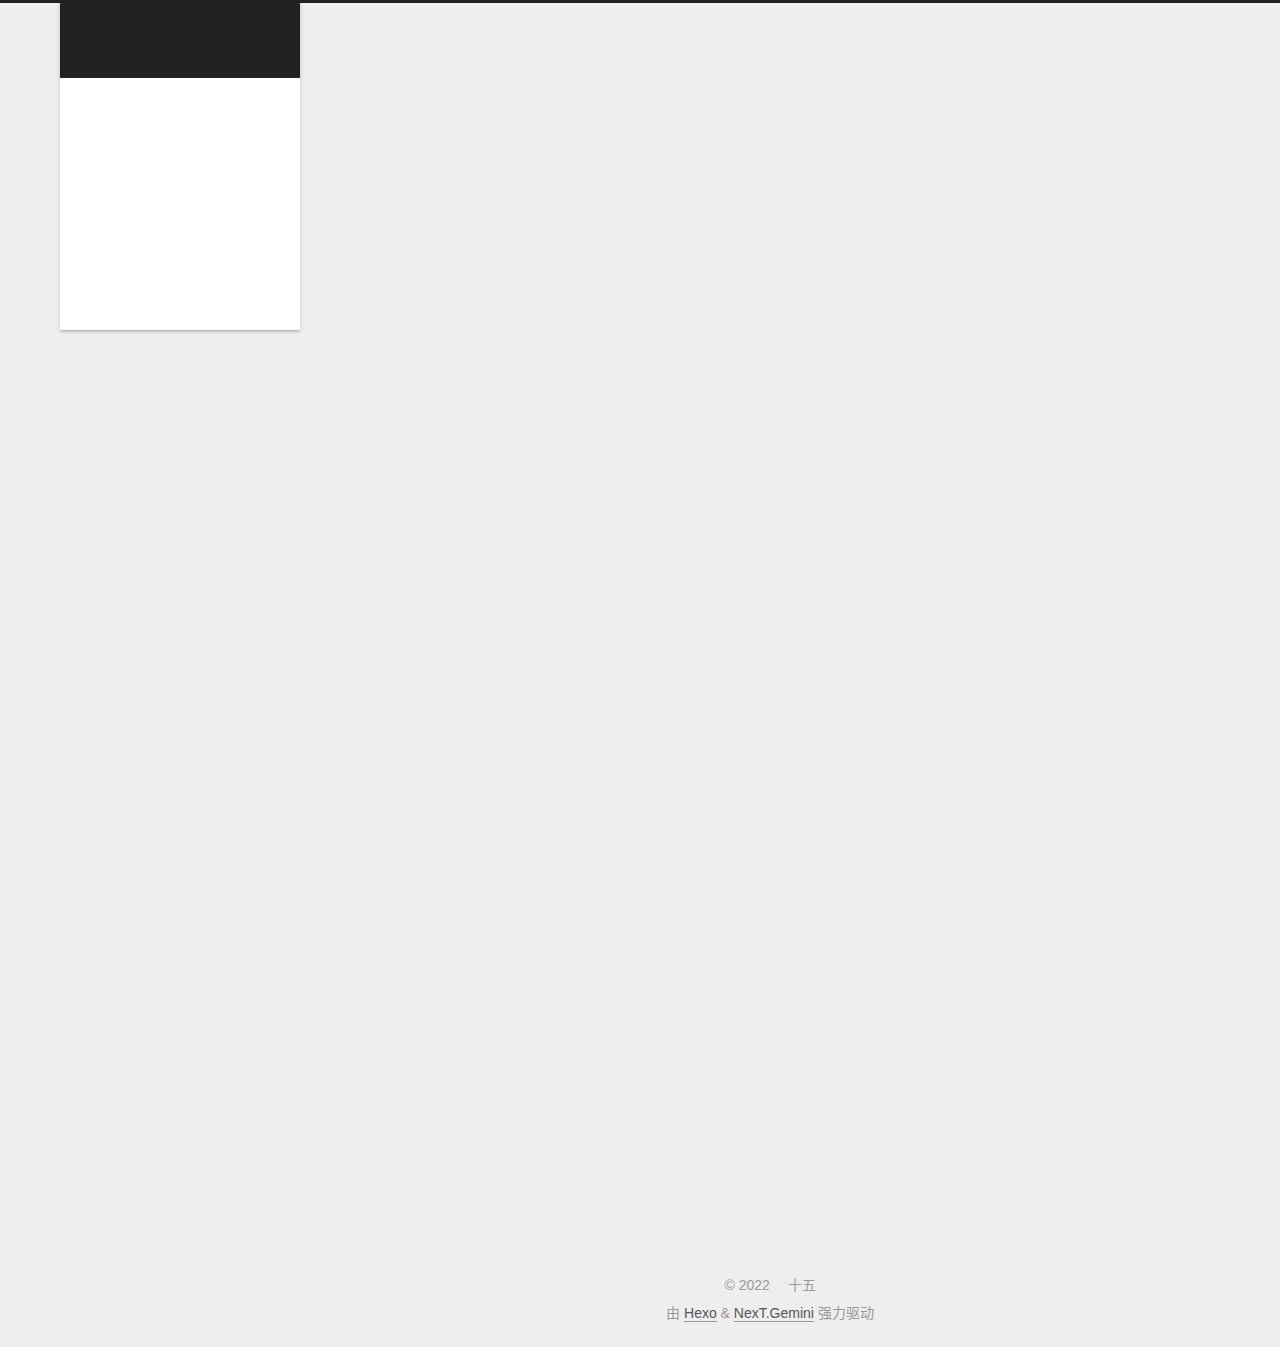
==== about/index.html @ dc88b7df "Site updated: 2022-11-26 13:27:47" ====
<!DOCTYPE html>
<html lang="zh-CN">
<head>
  <meta charset="UTF-8">
<meta name="viewport" content="width=device-width, initial-scale=1, maximum-scale=2">
<meta name="theme-color" content="#222">
<meta name="generator" content="Hexo 6.3.0">
  <link rel="apple-touch-icon" sizes="180x180" href="/images/apple-touch-icon-next.png">
  <link rel="icon" type="image/png" sizes="32x32" href="/images/favicon-32x32-next.png">
  <link rel="icon" type="image/png" sizes="16x16" href="/images/favicon-16x16-next.png">
  <link rel="mask-icon" href="/images/logo.svg" color="#222">

<link rel="stylesheet" href="/css/main.css">


<link rel="stylesheet" href="/lib/font-awesome/css/all.min.css">

<script id="hexo-configurations">
    var NexT = window.NexT || {};
    var CONFIG = {"hostname":"example.com","root":"/","scheme":"Gemini","version":"7.8.0","exturl":false,"sidebar":{"position":"left","display":"post","padding":18,"offset":12,"onmobile":false},"copycode":{"enable":false,"show_result":false,"style":null},"back2top":{"enable":true,"sidebar":false,"scrollpercent":false},"bookmark":{"enable":false,"color":"#222","save":"auto"},"fancybox":false,"mediumzoom":false,"lazyload":false,"pangu":false,"comments":{"style":"tabs","active":null,"storage":true,"lazyload":false,"nav":null},"algolia":{"hits":{"per_page":10},"labels":{"input_placeholder":"Search for Posts","hits_empty":"We didn't find any results for the search: ${query}","hits_stats":"${hits} results found in ${time} ms"}},"localsearch":{"enable":false,"trigger":"auto","top_n_per_article":1,"unescape":false,"preload":false},"motion":{"enable":true,"async":false,"transition":{"post_block":"fadeIn","post_header":"slideDownIn","post_body":"slideDownIn","coll_header":"slideLeftIn","sidebar":"slideUpIn"}}};
  </script>

  <meta name="description" content="You become what you believe.">
<meta property="og:type" content="website">
<meta property="og:title" content="关于">
<meta property="og:url" content="http://example.com/about/index.html">
<meta property="og:site_name" content="十五の小窝">
<meta property="og:description" content="You become what you believe.">
<meta property="og:locale" content="zh_CN">
<meta property="article:published_time" content="2022-11-26T05:13:15.000Z">
<meta property="article:modified_time" content="2022-11-26T05:14:24.244Z">
<meta property="article:author" content="十五">
<meta name="twitter:card" content="summary">

<link rel="canonical" href="http://example.com/about/">


<script id="page-configurations">
  // https://hexo.io/docs/variables.html
  CONFIG.page = {
    sidebar: "",
    isHome : false,
    isPost : false,
    lang   : 'zh-CN'
  };
</script>

  <title>关于 | 十五の小窝
</title>
  






  <noscript>
  <style>
  .use-motion .brand,
  .use-motion .menu-item,
  .sidebar-inner,
  .use-motion .post-block,
  .use-motion .pagination,
  .use-motion .comments,
  .use-motion .post-header,
  .use-motion .post-body,
  .use-motion .collection-header { opacity: initial; }

  .use-motion .site-title,
  .use-motion .site-subtitle {
    opacity: initial;
    top: initial;
  }

  .use-motion .logo-line-before i { left: initial; }
  .use-motion .logo-line-after i { right: initial; }
  </style>
</noscript>

</head>

<body itemscope itemtype="http://schema.org/WebPage">
  <div class="container use-motion">
    <div class="headband"></div>

    <header class="header" itemscope itemtype="http://schema.org/WPHeader">
      <div class="header-inner"><div class="site-brand-container">
  <div class="site-nav-toggle">
    <div class="toggle" aria-label="切换导航栏">
      <span class="toggle-line toggle-line-first"></span>
      <span class="toggle-line toggle-line-middle"></span>
      <span class="toggle-line toggle-line-last"></span>
    </div>
  </div>

  <div class="site-meta">

    <a href="/" class="brand" rel="start">
      <span class="logo-line-before"><i></i></span>
      <h1 class="site-title">十五の小窝</h1>
      <span class="logo-line-after"><i></i></span>
    </a>
  </div>

  <div class="site-nav-right">
    <div class="toggle popup-trigger">
    </div>
  </div>
</div>




<nav class="site-nav">
  <ul id="menu" class="main-menu menu">
        <li class="menu-item menu-item-home">

    <a href="/" rel="section"><i class="home fa-fw"></i>首页</a>

  </li>
        <li class="menu-item menu-item-archives">

    <a href="/archives/" rel="section"><i class="archive fa-fw"></i>归档</a>

  </li>
        <li class="menu-item menu-item-categories">

    <a href="/categories/" rel="section"><i class="th fa-fw"></i>分类</a>

  </li>
        <li class="menu-item menu-item-tags">

    <a href="/tags/" rel="section"><i class="tags fa-fw"></i>标签</a>

  </li>
        <li class="menu-item menu-item-about">

    <a href="/about/" rel="section"><i class="user fa-fw"></i>关于</a>

  </li>
        <li class="menu-item menu-item-resources">

    <a href="/resources/" rel="section"><i class="download fa-fw"></i>资源</a>

  </li>
  </ul>
</nav>




</div>
    </header>

    
  <div class="back-to-top">
    <i class="fa fa-arrow-up"></i>
    <span>0%</span>
  </div>


    <main class="main">
      <div class="main-inner">
        <div class="content-wrap">
          
  
  

          <div class="content page posts-expand">
            

    
    
    
    <div class="post-block" lang="zh-CN">
      <header class="post-header">

<h1 class="post-title" itemprop="name headline">关于
</h1>

<div class="post-meta">
  

</div>

</header>

      
      
      
      <div class="post-body">
          
      </div>
      
      
      
    </div>
    

    
    
    


          </div>
          

<script>
  window.addEventListener('tabs:register', () => {
    let { activeClass } = CONFIG.comments;
    if (CONFIG.comments.storage) {
      activeClass = localStorage.getItem('comments_active') || activeClass;
    }
    if (activeClass) {
      let activeTab = document.querySelector(`a[href="#comment-${activeClass}"]`);
      if (activeTab) {
        activeTab.click();
      }
    }
  });
  if (CONFIG.comments.storage) {
    window.addEventListener('tabs:click', event => {
      if (!event.target.matches('.tabs-comment .tab-content .tab-pane')) return;
      let commentClass = event.target.classList[1];
      localStorage.setItem('comments_active', commentClass);
    });
  }
</script>

        </div>
          
  
  <div class="toggle sidebar-toggle">
    <span class="toggle-line toggle-line-first"></span>
    <span class="toggle-line toggle-line-middle"></span>
    <span class="toggle-line toggle-line-last"></span>
  </div>

  <aside class="sidebar">
    <div class="sidebar-inner">

      <ul class="sidebar-nav motion-element">
        <li class="sidebar-nav-toc">
          文章目录
        </li>
        <li class="sidebar-nav-overview">
          站点概览
        </li>
      </ul>

      <!--noindex-->
      <div class="post-toc-wrap sidebar-panel">
      </div>
      <!--/noindex-->

      <div class="site-overview-wrap sidebar-panel">
        <div class="site-author motion-element" itemprop="author" itemscope itemtype="http://schema.org/Person">
    <img class="site-author-image" itemprop="image" alt="十五"
      src="/images/avatar.jpg">
  <p class="site-author-name" itemprop="name">十五</p>
  <div class="site-description" itemprop="description">You become what you believe.</div>
</div>
<div class="site-state-wrap motion-element">
  <nav class="site-state">
      <div class="site-state-item site-state-posts">
          <a href="/archives/">
        
          <span class="site-state-item-count">1</span>
          <span class="site-state-item-name">日志</span>
        </a>
      </div>
  </nav>
</div>



      </div>

    </div>
  </aside>
  <div id="sidebar-dimmer"></div>


      </div>
    </main>

    <footer class="footer">
      <div class="footer-inner">
        

        

<div class="copyright">
  
  &copy; 
  <span itemprop="copyrightYear">2022</span>
  <span class="with-love">
    <i class="fa fa-heart"></i>
  </span>
  <span class="author" itemprop="copyrightHolder">十五</span>
</div>
  <div class="powered-by">由 <a href="https://hexo.io/" class="theme-link" rel="noopener" target="_blank">Hexo</a> & <a href="https://theme-next.org/" class="theme-link" rel="noopener" target="_blank">NexT.Gemini</a> 强力驱动
  </div>

        








      </div>
    </footer>
  </div>

  
  <script src="/lib/anime.min.js"></script>
  <script src="/lib/velocity/velocity.min.js"></script>
  <script src="/lib/velocity/velocity.ui.min.js"></script>

<script src="/js/utils.js"></script>

<script src="/js/motion.js"></script>


<script src="/js/schemes/pisces.js"></script>


<script src="/js/next-boot.js"></script>




  















  

  

</body>
</html>
---- css/main.css ----
:root {
  --body-bg-color: #eee;
  --content-bg-color: #fff;
  --card-bg-color: #f5f5f5;
  --text-color: #555;
  --blockquote-color: #666;
  --link-color: #555;
  --link-hover-color: #222;
  --brand-color: #fff;
  --brand-hover-color: #fff;
  --table-row-odd-bg-color: #f9f9f9;
  --table-row-hover-bg-color: #f5f5f5;
  --menu-item-bg-color: #f5f5f5;
  --btn-default-bg: #fff;
  --btn-default-color: #555;
  --btn-default-border-color: #555;
  --btn-default-hover-bg: #222;
  --btn-default-hover-color: #fff;
  --btn-default-hover-border-color: #222;
}
html {
  line-height: 1.15; /* 1 */
  -webkit-text-size-adjust: 100%; /* 2 */
}
body {
  margin: 0;
}
main {
  display: block;
}
h1 {
  font-size: 2em;
  margin: 0.67em 0;
}
hr {
  box-sizing: content-box; /* 1 */
  height: 0; /* 1 */
  overflow: visible; /* 2 */
}
pre {
  font-family: monospace, monospace; /* 1 */
  font-size: 1em; /* 2 */
}
a {
  background: transparent;
}
abbr[title] {
  border-bottom: none; /* 1 */
  text-decoration: underline; /* 2 */
  text-decoration: underline dotted; /* 2 */
}
b,
strong {
  font-weight: bolder;
}
code,
kbd,
samp {
  font-family: monospace, monospace; /* 1 */
  font-size: 1em; /* 2 */
}
small {
  font-size: 80%;
}
sub,
sup {
  font-size: 75%;
  line-height: 0;
  position: relative;
  vertical-align: baseline;
}
sub {
  bottom: -0.25em;
}
sup {
  top: -0.5em;
}
img {
  border-style: none;
}
button,
input,
optgroup,
select,
textarea {
  font-family: inherit; /* 1 */
  font-size: 100%; /* 1 */
  line-height: 1.15; /* 1 */
  margin: 0; /* 2 */
}
button,
input {
/* 1 */
  overflow: visible;
}
button,
select {
/* 1 */
  text-transform: none;
}
button,
[type='button'],
[type='reset'],
[type='submit'] {
  -webkit-appearance: button;
}
button::-moz-focus-inner,
[type='button']::-moz-focus-inner,
[type='reset']::-moz-focus-inner,
[type='submit']::-moz-focus-inner {
  border-style: none;
  padding: 0;
}
button:-moz-focusring,
[type='button']:-moz-focusring,
[type='reset']:-moz-focusring,
[type='submit']:-moz-focusring {
  outline: 1px dotted ButtonText;
}
fieldset {
  padding: 0.35em 0.75em 0.625em;
}
legend {
  box-sizing: border-box; /* 1 */
  color: inherit; /* 2 */
  display: table; /* 1 */
  max-width: 100%; /* 1 */
  padding: 0; /* 3 */
  white-space: normal; /* 1 */
}
progress {
  vertical-align: baseline;
}
textarea {
  overflow: auto;
}
[type='checkbox'],
[type='radio'] {
  box-sizing: border-box; /* 1 */
  padding: 0; /* 2 */
}
[type='number']::-webkit-inner-spin-button,
[type='number']::-webkit-outer-spin-button {
  height: auto;
}
[type='search'] {
  outline-offset: -2px; /* 2 */
  -webkit-appearance: textfield; /* 1 */
}
[type='search']::-webkit-search-decoration {
  -webkit-appearance: none;
}
::-webkit-file-upload-button {
  font: inherit; /* 2 */
  -webkit-appearance: button; /* 1 */
}
details {
  display: block;
}
summary {
  display: list-item;
}
template {
  display: none;
}
[hidden] {
  display: none;
}
::selection {
  background: #262a30;
  color: #eee;
}
html,
body {
  height: 100%;
}
body {
  background: var(--body-bg-color);
  color: var(--text-color);
  font-family: 'Lato', "PingFang SC", "Microsoft YaHei", sans-serif;
  font-size: 1em;
  line-height: 2;
}
@media (max-width: 991px) {
  body {
    padding-left: 0 !important;
    padding-right: 0 !important;
  }
}
h1,
h2,
h3,
h4,
h5,
h6 {
  font-family: 'Lato', "PingFang SC", "Microsoft YaHei", sans-serif;
  font-weight: bold;
  line-height: 1.5;
  margin: 20px 0 15px;
}
h1 {
  font-size: 1.5em;
}
h2 {
  font-size: 1.375em;
}
h3 {
  font-size: 1.25em;
}
h4 {
  font-size: 1.125em;
}
h5 {
  font-size: 1em;
}
h6 {
  font-size: 0.875em;
}
p {
  margin: 0 0 20px 0;
}
a,
span.exturl {
  border-bottom: 1px solid #999;
  color: var(--link-color);
  outline: 0;
  text-decoration: none;
  overflow-wrap: break-word;
  word-wrap: break-word;
  cursor: pointer;
}
a:hover,
span.exturl:hover {
  border-bottom-color: var(--link-hover-color);
  color: var(--link-hover-color);
}
iframe,
img,
video {
  display: block;
  margin-left: auto;
  margin-right: auto;
  max-width: 100%;
}
hr {
  background-image: repeating-linear-gradient(-45deg, #ddd, #ddd 4px, transparent 4px, transparent 8px);
  border: 0;
  height: 3px;
  margin: 40px 0;
}
blockquote {
  border-left: 4px solid #ddd;
  color: var(--blockquote-color);
  margin: 0;
  padding: 0 15px;
}
blockquote cite::before {
  content: '-';
  padding: 0 5px;
}
dt {
  font-weight: bold;
}
dd {
  margin: 0;
  padding: 0;
}
kbd {
  background-color: #f5f5f5;
  background-image: linear-gradient(#eee, #fff, #eee);
  border: 1px solid #ccc;
  border-radius: 0.2em;
  box-shadow: 0.1em 0.1em 0.2em rgba(0,0,0,0.1);
  color: #555;
  font-family: inherit;
  padding: 0.1em 0.3em;
  white-space: nowrap;
}
.table-container {
  overflow: auto;
}
table {
  border-collapse: collapse;
  border-spacing: 0;
  font-size: 0.875em;
  margin: 0 0 20px 0;
  width: 100%;
}
tbody tr:nth-of-type(odd) {
  background: var(--table-row-odd-bg-color);
}
tbody tr:hover {
  background: var(--table-row-hover-bg-color);
}
caption,
th,
td {
  font-weight: normal;
  padding: 8px;
  vertical-align: middle;
}
th,
td {
  border: 1px solid #ddd;
  border-bottom: 3px solid #ddd;
}
th {
  font-weight: 700;
  padding-bottom: 10px;
}
td {
  border-bottom-width: 1px;
}
.btn {
  background: var(--btn-default-bg);
  border: 2px solid var(--btn-default-border-color);
  border-radius: 2px;
  color: var(--btn-default-color);
  display: inline-block;
  font-size: 0.875em;
  line-height: 2;
  padding: 0 20px;
  text-decoration: none;
  transition-property: background-color;
  transition-delay: 0s;
  transition-duration: 0.2s;
  transition-timing-function: ease-in-out;
}
.btn:hover {
  background: var(--btn-default-hover-bg);
  border-color: var(--btn-default-hover-border-color);
  color: var(--btn-default-hover-color);
}
.btn + .btn {
  margin: 0 0 8px 8px;
}
.btn .fa-fw {
  text-align: left;
  width: 1.285714285714286em;
}
.toggle {
  line-height: 0;
}
.toggle .toggle-line {
  background: #fff;
  display: inline-block;
  height: 2px;
  left: 0;
  position: relative;
  top: 0;
  transition: all 0.4s;
  vertical-align: top;
  width: 100%;
}
.toggle .toggle-line:not(:first-child) {
  margin-top: 3px;
}
.toggle.toggle-arrow .toggle-line-first {
  left: 50%;
  top: 2px;
  transform: rotate(45deg);
  width: 50%;
}
.toggle.toggle-arrow .toggle-line-middle {
  left: 2px;
  width: 90%;
}
.toggle.toggle-arrow .toggle-line-last {
  left: 50%;
  top: -2px;
  transform: rotate(-45deg);
  width: 50%;
}
.toggle.toggle-close .toggle-line-first {
  transform: rotate(-45deg);
  top: 5px;
}
.toggle.toggle-close .toggle-line-middle {
  opacity: 0;
}
.toggle.toggle-close .toggle-line-last {
  transform: rotate(45deg);
  top: -5px;
}
.highlight,
pre {
  background: #f7f7f7;
  color: #4d4d4c;
  line-height: 1.6;
  margin: 0 auto 20px;
}
pre,
code {
  font-family: consolas, Menlo, monospace, "PingFang SC", "Microsoft YaHei";
}
code {
  background: #eee;
  border-radius: 3px;
  color: #555;
  padding: 2px 4px;
  overflow-wrap: break-word;
  word-wrap: break-word;
}
.highlight *::selection {
  background: #d6d6d6;
}
.highlight pre {
  border: 0;
  margin: 0;
  padding: 10px 0;
}
.highlight table {
  border: 0;
  margin: 0;
  width: auto;
}
.highlight td {
  border: 0;
  padding: 0;
}
.highlight figcaption {
  background: #eff2f3;
  color: #4d4d4c;
  display: flex;
  font-size: 0.875em;
  justify-content: space-between;
  line-height: 1.2;
  padding: 0.5em;
}
.highlight figcaption a {
  color: #4d4d4c;
}
.highlight figcaption a:hover {
  border-bottom-color: #4d4d4c;
}
.highlight .gutter {
  -moz-user-select: none;
  -ms-user-select: none;
  -webkit-user-select: none;
  user-select: none;
}
.highlight .gutter pre {
  background: #eff2f3;
  color: #869194;
  padding-left: 10px;
  padding-right: 10px;
  text-align: right;
}
.highlight .code pre {
  background: #f7f7f7;
  padding-left: 10px;
  width: 100%;
}
.gist table {
  width: auto;
}
.gist table td {
  border: 0;
}
pre {
  overflow: auto;
  padding: 10px;
}
pre code {
  background: none;
  color: #4d4d4c;
  font-size: 0.875em;
  padding: 0;
  text-shadow: none;
}
pre .deletion {
  background: #fdd;
}
pre .addition {
  background: #dfd;
}
pre .meta {
  color: #eab700;
  -moz-user-select: none;
  -ms-user-select: none;
  -webkit-user-select: none;
  user-select: none;
}
pre .comment {
  color: #8e908c;
}
pre .variable,
pre .attribute,
pre .tag,
pre .name,
pre .regexp,
pre .ruby .constant,
pre .xml .tag .title,
pre .xml .pi,
pre .xml .doctype,
pre .html .doctype,
pre .css .id,
pre .css .class,
pre .css .pseudo {
  color: #c82829;
}
pre .number,
pre .preprocessor,
pre .built_in,
pre .builtin-name,
pre .literal,
pre .params,
pre .constant,
pre .command {
  color: #f5871f;
}
pre .ruby .class .title,
pre .css .rules .attribute,
pre .string,
pre .symbol,
pre .value,
pre .inheritance,
pre .header,
pre .ruby .symbol,
pre .xml .cdata,
pre .special,
pre .formula {
  color: #718c00;
}
pre .title,
pre .css .hexcolor {
  color: #3e999f;
}
pre .function,
pre .python .decorator,
pre .python .title,
pre .ruby .function .title,
pre .ruby .title .keyword,
pre .perl .sub,
pre .javascript .title,
pre .coffeescript .title {
  color: #4271ae;
}
pre .keyword,
pre .javascript .function {
  color: #8959a8;
}
.blockquote-center {
  border-left: none;
  margin: 40px 0;
  padding: 0;
  position: relative;
  text-align: center;
}
.blockquote-center .fa {
  display: block;
  opacity: 0.6;
  position: absolute;
  width: 100%;
}
.blockquote-center .fa-quote-left {
  border-top: 1px solid #ccc;
  text-align: left;
  top: -20px;
}
.blockquote-center .fa-quote-right {
  border-bottom: 1px solid #ccc;
  text-align: right;
  bottom: -20px;
}
.blockquote-center p,
.blockquote-center div {
  text-align: center;
}
.post-body .group-picture img {
  margin: 0 auto;
  padding: 0 3px;
}
.group-picture-row {
  margin-bottom: 6px;
  overflow: hidden;
}
.group-picture-column {
  float: left;
  margin-bottom: 10px;
}
.post-body .label {
  color: #555;
  display: inline;
  padding: 0 2px;
}
.post-body .label.default {
  background: #f0f0f0;
}
.post-body .label.primary {
  background: #efe6f7;
}
.post-body .label.info {
  background: #e5f2f8;
}
.post-body .label.success {
  background: #e7f4e9;
}
.post-body .label.warning {
  background: #fcf6e1;
}
.post-body .label.danger {
  background: #fae8eb;
}
.post-body .tabs {
  margin-bottom: 20px;
}
.post-body .tabs,
.tabs-comment {
  display: block;
  padding-top: 10px;
  position: relative;
}
.post-body .tabs ul.nav-tabs,
.tabs-comment ul.nav-tabs {
  display: flex;
  flex-wrap: wrap;
  margin: 0;
  margin-bottom: -1px;
  padding: 0;
}
@media (max-width: 413px) {
  .post-body .tabs ul.nav-tabs,
  .tabs-comment ul.nav-tabs {
    display: block;
    margin-bottom: 5px;
  }
}
.post-body .tabs ul.nav-tabs li.tab,
.tabs-comment ul.nav-tabs li.tab {
  border-bottom: 1px solid #ddd;
  border-left: 1px solid transparent;
  border-right: 1px solid transparent;
  border-top: 3px solid transparent;
  flex-grow: 1;
  list-style-type: none;
  border-radius: 0 0 0 0;
}
@media (max-width: 413px) {
  .post-body .tabs ul.nav-tabs li.tab,
  .tabs-comment ul.nav-tabs li.tab {
    border-bottom: 1px solid transparent;
    border-left: 3px solid transparent;
    border-right: 1px solid transparent;
    border-top: 1px solid transparent;
  }
}
@media (max-width: 413px) {
  .post-body .tabs ul.nav-tabs li.tab,
  .tabs-comment ul.nav-tabs li.tab {
    border-radius: 0;
  }
}
.post-body .tabs ul.nav-tabs li.tab a,
.tabs-comment ul.nav-tabs li.tab a {
  border-bottom: initial;
  display: block;
  line-height: 1.8;
  outline: 0;
  padding: 0.25em 0.75em;
  text-align: center;
  transition-delay: 0s;
  transition-duration: 0.2s;
  transition-timing-function: ease-out;
}
.post-body .tabs ul.nav-tabs li.tab a i,
.tabs-comment ul.nav-tabs li.tab a i {
  width: 1.285714285714286em;
}
.post-body .tabs ul.nav-tabs li.tab.active,
.tabs-comment ul.nav-tabs li.tab.active {
  border-bottom: 1px solid transparent;
  border-left: 1px solid #ddd;
  border-right: 1px solid #ddd;
  border-top: 3px solid #fc6423;
}
@media (max-width: 413px) {
  .post-body .tabs ul.nav-tabs li.tab.active,
  .tabs-comment ul.nav-tabs li.tab.active {
    border-bottom: 1px solid #ddd;
    border-left: 3px solid #fc6423;
    border-right: 1px solid #ddd;
    border-top: 1px solid #ddd;
  }
}
.post-body .tabs ul.nav-tabs li.tab.active a,
.tabs-comment ul.nav-tabs li.tab.active a {
  color: var(--link-color);
  cursor: default;
}
.post-body .tabs .tab-content .tab-pane,
.tabs-comment .tab-content .tab-pane {
  border: 1px solid #ddd;
  border-top: 0;
  padding: 20px 20px 0 20px;
  border-radius: 0;
}
.post-body .tabs .tab-content .tab-pane:not(.active),
.tabs-comment .tab-content .tab-pane:not(.active) {
  display: none;
}
.post-body .tabs .tab-content .tab-pane.active,
.tabs-comment .tab-content .tab-pane.active {
  display: block;
}
.post-body .tabs .tab-content .tab-pane.active:nth-of-type(1),
.tabs-comment .tab-content .tab-pane.active:nth-of-type(1) {
  border-radius: 0 0 0 0;
}
@media (max-width: 413px) {
  .post-body .tabs .tab-content .tab-pane.active:nth-of-type(1),
  .tabs-comment .tab-content .tab-pane.active:nth-of-type(1) {
    border-radius: 0;
  }
}
.post-body .note {
  border-radius: 3px;
  margin-bottom: 20px;
  padding: 1em;
  position: relative;
  border: 1px solid #eee;
  border-left-width: 5px;
}
.post-body .note h2,
.post-body .note h3,
.post-body .note h4,
.post-body .note h5,
.post-body .note h6 {
  margin-top: 0;
  border-bottom: initial;
  margin-bottom: 0;
  padding-top: 0;
}
.post-body .note p:first-child,
.post-body .note ul:first-child,
.post-body .note ol:first-child,
.post-body .note table:first-child,
.post-body .note pre:first-child,
.post-body .note blockquote:first-child,
.post-body .note img:first-child {
  margin-top: 0;
}
.post-body .note p:last-child,
.post-body .note ul:last-child,
.post-body .note ol:last-child,
.post-body .note table:last-child,
.post-body .note pre:last-child,
.post-body .note blockquote:last-child,
.post-body .note img:last-child {
  margin-bottom: 0;
}
.post-body .note.default {
  border-left-color: #777;
}
.post-body .note.default h2,
.post-body .note.default h3,
.post-body .note.default h4,
.post-body .note.default h5,
.post-body .note.default h6 {
  color: #777;
}
.post-body .note.primary {
  border-left-color: #6f42c1;
}
.post-body .note.primary h2,
.post-body .note.primary h3,
.post-body .note.primary h4,
.post-body .note.primary h5,
.post-body .note.primary h6 {
  color: #6f42c1;
}
.post-body .note.info {
  border-left-color: #428bca;
}
.post-body .note.info h2,
.post-body .note.info h3,
.post-body .note.info h4,
.post-body .note.info h5,
.post-body .note.info h6 {
  color: #428bca;
}
.post-body .note.success {
  border-left-color: #5cb85c;
}
.post-body .note.success h2,
.post-body .note.success h3,
.post-body .note.success h4,
.post-body .note.success h5,
.post-body .note.success h6 {
  color: #5cb85c;
}
.post-body .note.warning {
  border-left-color: #f0ad4e;
}
.post-body .note.warning h2,
.post-body .note.warning h3,
.post-body .note.warning h4,
.post-body .note.warning h5,
.post-body .note.warning h6 {
  color: #f0ad4e;
}
.post-body .note.danger {
  border-left-color: #d9534f;
}
.post-body .note.danger h2,
.post-body .note.danger h3,
.post-body .note.danger h4,
.post-body .note.danger h5,
.post-body .note.danger h6 {
  color: #d9534f;
}
.pagination .prev,
.pagination .next,
.pagination .page-number,
.pagination .space {
  display: inline-block;
  margin: 0 10px;
  padding: 0 11px;
  position: relative;
  top: -1px;
}
@media (max-width: 767px) {
  .pagination .prev,
  .pagination .next,
  .pagination .page-number,
  .pagination .space {
    margin: 0 5px;
  }
}
.pagination {
  border-top: 1px solid #eee;
  margin: 120px 0 0;
  text-align: center;
}
.pagination .prev,
.pagination .next,
.pagination .page-number {
  border-bottom: 0;
  border-top: 1px solid #eee;
  transition-property: border-color;
  transition-delay: 0s;
  transition-duration: 0.2s;
  transition-timing-function: ease-in-out;
}
.pagination .prev:hover,
.pagination .next:hover,
.pagination .page-number:hover {
  border-top-color: #222;
}
.pagination .space {
  margin: 0;
  padding: 0;
}
.pagination .prev {
  margin-left: 0;
}
.pagination .next {
  margin-right: 0;
}
.pagination .page-number.current {
  background: #ccc;
  border-top-color: #ccc;
  color: #fff;
}
@media (max-width: 767px) {
  .pagination {
    border-top: none;
  }
  .pagination .prev,
  .pagination .next,
  .pagination .page-number {
    border-bottom: 1px solid #eee;
    border-top: 0;
    margin-bottom: 10px;
    padding: 0 10px;
  }
  .pagination .prev:hover,
  .pagination .next:hover,
  .pagination .page-number:hover {
    border-bottom-color: #222;
  }
}
.comments {
  margin-top: 60px;
  overflow: hidden;
}
.comment-button-group {
  display: flex;
  flex-wrap: wrap-reverse;
  justify-content: center;
  margin: 1em 0;
}
.comment-button-group .comment-button {
  margin: 0.1em 0.2em;
}
.comment-button-group .comment-button.active {
  background: var(--btn-default-hover-bg);
  border-color: var(--btn-default-hover-border-color);
  color: var(--btn-default-hover-color);
}
.comment-position {
  display: none;
}
.comment-position.active {
  display: block;
}
.tabs-comment {
  background: var(--content-bg-color);
  margin-top: 4em;
  padding-top: 0;
}
.tabs-comment .comments {
  border: 0;
  box-shadow: none;
  margin-top: 0;
  padding-top: 0;
}
.container {
  min-height: 100%;
  position: relative;
}
.main-inner {
  margin: 0 auto;
  width: calc(100% - 20px);
}
@media (min-width: 1200px) {
  .main-inner {
    width: 1160px;
  }
}
@media (min-width: 1600px) {
  .main-inner {
    width: 73%;
  }
}
@media (max-width: 767px) {
  .content-wrap {
    padding: 0 20px;
  }
}
.header {
  background: transparent;
}
.header-inner {
  margin: 0 auto;
  width: calc(100% - 20px);
}
@media (min-width: 1200px) {
  .header-inner {
    width: 1160px;
  }
}
@media (min-width: 1600px) {
  .header-inner {
    width: 73%;
  }
}
.site-brand-container {
  display: flex;
  flex-shrink: 0;
  padding: 0 10px;
}
.headband {
  background: #222;
  height: 3px;
}
.site-meta {
  flex-grow: 1;
  text-align: center;
}
@media (max-width: 767px) {
  .site-meta {
    text-align: center;
  }
}
.brand {
  border-bottom: none;
  color: var(--brand-color);
  display: inline-block;
  line-height: 1.375em;
  padding: 0 40px;
  position: relative;
}
.brand:hover {
  color: var(--brand-hover-color);
}
.site-title {
  font-family: 'Lato', "PingFang SC", "Microsoft YaHei", sans-serif;
  font-size: 1.375em;
  font-weight: normal;
  margin: 0;
}
.site-subtitle {
  color: #ddd;
  font-size: 0.8125em;
  margin: 10px 0;
}
.use-motion .brand {
  opacity: 0;
}
.use-motion .site-title,
.use-motion .site-subtitle,
.use-motion .custom-logo-image {
  opacity: 0;
  position: relative;
  top: -10px;
}
.site-nav-toggle,
.site-nav-right {
  display: none;
}
@media (max-width: 767px) {
  .site-nav-toggle,
  .site-nav-right {
    display: flex;
    flex-direction: column;
    justify-content: center;
  }
}
.site-nav-toggle .toggle,
.site-nav-right .toggle {
  color: var(--text-color);
  padding: 10px;
  width: 22px;
}
.site-nav-toggle .toggle .toggle-line,
.site-nav-right .toggle .toggle-line {
  background: var(--text-color);
  border-radius: 1px;
}
.site-nav {
  display: block;
}
@media (max-width: 767px) {
  .site-nav {
    clear: both;
    display: none;
  }
}
.site-nav.site-nav-on {
  display: block;
}
.menu {
  margin-top: 20px;
  padding-left: 0;
  text-align: center;
}
.menu-item {
  display: inline-block;
  list-style: none;
  margin: 0 10px;
}
@media (max-width: 767px) {
  .menu-item {
    display: block;
    margin-top: 10px;
  }
  .menu-item.menu-item-search {
    display: none;
  }
}
.menu-item a,
.menu-item span.exturl {
  border-bottom: 0;
  display: block;
  font-size: 0.8125em;
  transition-property: border-color;
  transition-delay: 0s;
  transition-duration: 0.2s;
  transition-timing-function: ease-in-out;
}
@media (hover: none) {
  .menu-item a:hover,
  .menu-item span.exturl:hover {
    border-bottom-color: transparent !important;
  }
}
.menu-item .fa,
.menu-item .fab,
.menu-item .far,
.menu-item .fas {
  margin-right: 8px;
}
.menu-item .badge {
  display: inline-block;
  font-weight: bold;
  line-height: 1;
  margin-left: 0.35em;
  margin-top: 0.35em;
  text-align: center;
  white-space: nowrap;
}
@media (max-width: 767px) {
  .menu-item .badge {
    float: right;
    margin-left: 0;
  }
}
.menu-item-active a,
.menu .menu-item a:hover,
.menu .menu-item span.exturl:hover {
  background: var(--menu-item-bg-color);
}
.use-motion .menu-item {
  opacity: 0;
}
.sidebar {
  background: #222;
  bottom: 0;
  box-shadow: inset 0 2px 6px #000;
  position: fixed;
  top: 0;
}
@media (max-width: 991px) {
  .sidebar {
    display: none;
  }
}
.sidebar-inner {
  color: #999;
  padding: 18px 10px;
  text-align: center;
}
.cc-license {
  margin-top: 10px;
  text-align: center;
}
.cc-license .cc-opacity {
  border-bottom: none;
  opacity: 0.7;
}
.cc-license .cc-opacity:hover {
  opacity: 0.9;
}
.cc-license img {
  display: inline-block;
}
.site-author-image {
  border: 1px solid #eee;
  display: block;
  margin: 0 auto;
  max-width: 120px;
  padding: 2px;
}
.site-author-name {
  color: var(--text-color);
  font-weight: 600;
  margin: 0;
  text-align: center;
}
.site-description {
  color: #999;
  font-size: 0.8125em;
  margin-top: 0;
  text-align: center;
}
.links-of-author {
  margin-top: 15px;
}
.links-of-author a,
.links-of-author span.exturl {
  border-bottom-color: #555;
  display: inline-block;
  font-size: 0.8125em;
  margin-bottom: 10px;
  margin-right: 10px;
  vertical-align: middle;
}
.links-of-author a::before,
.links-of-author span.exturl::before {
  background: #ff0a5c;
  border-radius: 50%;
  content: ' ';
  display: inline-block;
  height: 4px;
  margin-right: 3px;
  vertical-align: middle;
  width: 4px;
}
.sidebar-button {
  margin-top: 15px;
}
.sidebar-button a {
  border: 1px solid #fc6423;
  border-radius: 4px;
  color: #fc6423;
  display: inline-block;
  padding: 0 15px;
}
.sidebar-button a .fa,
.sidebar-button a .fab,
.sidebar-button a .far,
.sidebar-button a .fas {
  margin-right: 5px;
}
.sidebar-button a:hover {
  background: #fc6423;
  border: 1px solid #fc6423;
  color: #fff;
}
.sidebar-button a:hover .fa,
.sidebar-button a:hover .fab,
.sidebar-button a:hover .far,
.sidebar-button a:hover .fas {
  color: #fff;
}
.links-of-blogroll {
  font-size: 0.8125em;
  margin-top: 10px;
}
.links-of-blogroll-title {
  font-size: 0.875em;
  font-weight: 600;
  margin-top: 0;
}
.links-of-blogroll-list {
  list-style: none;
  margin: 0;
  padding: 0;
}
#sidebar-dimmer {
  display: none;
}
@media (max-width: 767px) {
  #sidebar-dimmer {
    background: #000;
    display: block;
    height: 100%;
    left: 100%;
    opacity: 0;
    position: fixed;
    top: 0;
    width: 100%;
    z-index: 1100;
  }
  .sidebar-active + #sidebar-dimmer {
    opacity: 0.7;
    transform: translateX(-100%);
    transition: opacity 0.5s;
  }
}
.sidebar-nav {
  margin: 0;
  padding-bottom: 20px;
  padding-left: 0;
}
.sidebar-nav li {
  border-bottom: 1px solid transparent;
  color: var(--text-color);
  cursor: pointer;
  display: inline-block;
  font-size: 0.875em;
}
.sidebar-nav li.sidebar-nav-overview {
  margin-left: 10px;
}
.sidebar-nav li:hover {
  color: #fc6423;
}
.sidebar-nav .sidebar-nav-active {
  border-bottom-color: #fc6423;
  color: #fc6423;
}
.sidebar-nav .sidebar-nav-active:hover {
  color: #fc6423;
}
.sidebar-panel {
  display: none;
  overflow-x: hidden;
  overflow-y: auto;
}
.sidebar-panel-active {
  display: block;
}
.sidebar-toggle {
  background: #222;
  bottom: 45px;
  cursor: pointer;
  height: 14px;
  left: 30px;
  padding: 5px;
  position: fixed;
  width: 14px;
  z-index: 1300;
}
@media (max-width: 991px) {
  .sidebar-toggle {
    left: 20px;
    opacity: 0.8;
    display: none;
  }
}
.sidebar-toggle:hover .toggle-line {
  background: #fc6423;
}
.post-toc {
  font-size: 0.875em;
}
.post-toc ol {
  list-style: none;
  margin: 0;
  padding: 0 2px 5px 10px;
  text-align: left;
}
.post-toc ol > ol {
  padding-left: 0;
}
.post-toc ol a {
  transition-property: all;
  transition-delay: 0s;
  transition-duration: 0.2s;
  transition-timing-function: ease-in-out;
}
.post-toc .nav-item {
  line-height: 1.8;
  overflow: hidden;
  text-overflow: ellipsis;
  white-space: nowrap;
}
.post-toc .nav .nav-child {
  display: none;
}
.post-toc .nav .active > .nav-child {
  display: block;
}
.post-toc .nav .active-current > .nav-child {
  display: block;
}
.post-toc .nav .active-current > .nav-child > .nav-item {
  display: block;
}
.post-toc .nav .active > a {
  border-bottom-color: #fc6423;
  color: #fc6423;
}
.post-toc .nav .active-current > a {
  color: #fc6423;
}
.post-toc .nav .active-current > a:hover {
  color: #fc6423;
}
.site-state {
  display: flex;
  justify-content: center;
  line-height: 1.4;
  margin-top: 10px;
  overflow: hidden;
  text-align: center;
  white-space: nowrap;
}
.site-state-item {
  padding: 0 15px;
}
.site-state-item:not(:first-child) {
  border-left: 1px solid #eee;
}
.site-state-item a {
  border-bottom: none;
}
.site-state-item-count {
  display: block;
  font-size: 1em;
  font-weight: 600;
  text-align: center;
}
.site-state-item-name {
  color: #999;
  font-size: 0.8125em;
}
.footer {
  color: #999;
  font-size: 0.875em;
  padding: 20px 0;
}
.footer.footer-fixed {
  bottom: 0;
  left: 0;
  position: absolute;
  right: 0;
}
.footer-inner {
  box-sizing: border-box;
  margin: 0 auto;
  text-align: center;
  width: calc(100% - 20px);
}
@media (min-width: 1200px) {
  .footer-inner {
    width: 1160px;
  }
}
@media (min-width: 1600px) {
  .footer-inner {
    width: 73%;
  }
}
.languages {
  display: inline-block;
  font-size: 1.125em;
  position: relative;
}
.languages .lang-select-label span {
  margin: 0 0.5em;
}
.languages .lang-select {
  height: 100%;
  left: 0;
  opacity: 0;
  position: absolute;
  top: 0;
  width: 100%;
}
.with-love {
  color: #ff0000;
  display: inline-block;
  margin: 0 5px;
}
.powered-by,
.theme-info {
  display: inline-block;
}
@-moz-keyframes iconAnimate {
  0%, 100% {
    transform: scale(1);
  }
  10%, 30% {
    transform: scale(0.9);
  }
  20%, 40%, 60%, 80% {
    transform: scale(1.1);
  }
  50%, 70% {
    transform: scale(1.1);
  }
}
@-webkit-keyframes iconAnimate {
  0%, 100% {
    transform: scale(1);
  }
  10%, 30% {
    transform: scale(0.9);
  }
  20%, 40%, 60%, 80% {
    transform: scale(1.1);
  }
  50%, 70% {
    transform: scale(1.1);
  }
}
@-o-keyframes iconAnimate {
  0%, 100% {
    transform: scale(1);
  }
  10%, 30% {
    transform: scale(0.9);
  }
  20%, 40%, 60%, 80% {
    transform: scale(1.1);
  }
  50%, 70% {
    transform: scale(1.1);
  }
}
@keyframes iconAnimate {
  0%, 100% {
    transform: scale(1);
  }
  10%, 30% {
    transform: scale(0.9);
  }
  20%, 40%, 60%, 80% {
    transform: scale(1.1);
  }
  50%, 70% {
    transform: scale(1.1);
  }
}
.back-to-top {
  font-size: 12px;
  text-align: center;
  transition-delay: 0s;
  transition-duration: 0.2s;
  transition-timing-function: ease-in-out;
}
.back-to-top {
  background: #222;
  bottom: -100px;
  box-sizing: border-box;
  color: #fff;
  cursor: pointer;
  left: 30px;
  opacity: 0.6;
  padding: 0 6px;
  position: fixed;
  transition-property: bottom;
  z-index: 1300;
  width: 24px;
}
.back-to-top span {
  display: none;
}
.back-to-top:hover {
  color: #fc6423;
}
.back-to-top.back-to-top-on {
  bottom: 30px;
}
@media (max-width: 991px) {
  .back-to-top {
    left: 20px;
    opacity: 0.8;
  }
}
.post-body {
  font-family: 'Lato', "PingFang SC", "Microsoft YaHei", sans-serif;
  overflow-wrap: break-word;
  word-wrap: break-word;
}
@media (min-width: 1200px) {
  .post-body {
    font-size: 1.125em;
  }
}
.post-body .exturl .fa {
  font-size: 0.875em;
  margin-left: 4px;
}
.post-body .image-caption,
.post-body .figure .caption {
  color: #999;
  font-size: 0.875em;
  font-weight: bold;
  line-height: 1;
  margin: -20px auto 15px;
  text-align: center;
}
.post-sticky-flag {
  display: inline-block;
  transform: rotate(30deg);
}
.post-button {
  margin-top: 40px;
  text-align: center;
}
.use-motion .post-block,
.use-motion .pagination,
.use-motion .comments {
  opacity: 0;
}
.use-motion .post-header {
  opacity: 0;
}
.use-motion .post-body {
  opacity: 0;
}
.use-motion .collection-header {
  opacity: 0;
}
.posts-collapse {
  margin-left: 35px;
  position: relative;
}
@media (max-width: 767px) {
  .posts-collapse {
    margin-left: 0px;
    margin-right: 0px;
  }
}
.posts-collapse .collection-title {
  font-size: 1.125em;
  position: relative;
}
.posts-collapse .collection-title::before {
  background: #999;
  border: 1px solid #fff;
  border-radius: 50%;
  content: ' ';
  height: 10px;
  left: 0;
  margin-left: -6px;
  margin-top: -4px;
  position: absolute;
  top: 50%;
  width: 10px;
}
.posts-collapse .collection-year {
  font-size: 1.5em;
  font-weight: bold;
  margin: 60px 0;
  position: relative;
}
.posts-collapse .collection-year::before {
  background: #bbb;
  border-radius: 50%;
  content: ' ';
  height: 8px;
  left: 0;
  margin-left: -4px;
  margin-top: -4px;
  position: absolute;
  top: 50%;
  width: 8px;
}
.posts-collapse .collection-header {
  display: block;
  margin: 0 0 0 20px;
}
.posts-collapse .collection-header small {
  color: #bbb;
  margin-left: 5px;
}
.posts-collapse .post-header {
  border-bottom: 1px dashed #ccc;
  margin: 30px 0;
  padding-left: 15px;
  position: relative;
  transition-property: border;
  transition-delay: 0s;
  transition-duration: 0.2s;
  transition-timing-function: ease-in-out;
}
.posts-collapse .post-header::before {
  background: #bbb;
  border: 1px solid #fff;
  border-radius: 50%;
  content: ' ';
  height: 6px;
  left: 0;
  margin-left: -4px;
  position: absolute;
  top: 0.75em;
  transition-property: background;
  width: 6px;
  transition-delay: 0s;
  transition-duration: 0.2s;
  transition-timing-function: ease-in-out;
}
.posts-collapse .post-header:hover {
  border-bottom-color: #666;
}
.posts-collapse .post-header:hover::before {
  background: #222;
}
.posts-collapse .post-meta {
  display: inline;
  font-size: 0.75em;
  margin-right: 10px;
}
.posts-collapse .post-title {
  display: inline;
}
.posts-collapse .post-title a,
.posts-collapse .post-title span.exturl {
  border-bottom: none;
  color: var(--link-color);
}
.posts-collapse .post-title .fa-external-link-alt {
  font-size: 0.875em;
  margin-left: 5px;
}
.posts-collapse::before {
  background: #f5f5f5;
  content: ' ';
  height: 100%;
  left: 0;
  margin-left: -2px;
  position: absolute;
  top: 1.25em;
  width: 4px;
}
.post-eof {
  background: #ccc;
  height: 1px;
  margin: 80px auto 60px;
  text-align: center;
  width: 8%;
}
.post-block:last-of-type .post-eof {
  display: none;
}
.content {
  padding-top: 40px;
}
@media (min-width: 992px) {
  .post-body {
    text-align: justify;
  }
}
@media (max-width: 991px) {
  .post-body {
    text-align: justify;
  }
}
.post-body h1,
.post-body h2,
.post-body h3,
.post-body h4,
.post-body h5,
.post-body h6 {
  padding-top: 10px;
}
.post-body h1 .header-anchor,
.post-body h2 .header-anchor,
.post-body h3 .header-anchor,
.post-body h4 .header-anchor,
.post-body h5 .header-anchor,
.post-body h6 .header-anchor {
  border-bottom-style: none;
  color: #ccc;
  float: right;
  margin-left: 10px;
  visibility: hidden;
}
.post-body h1 .header-anchor:hover,
.post-body h2 .header-anchor:hover,
.post-body h3 .header-anchor:hover,
.post-body h4 .header-anchor:hover,
.post-body h5 .header-anchor:hover,
.post-body h6 .header-anchor:hover {
  color: inherit;
}
.post-body h1:hover .header-anchor,
.post-body h2:hover .header-anchor,
.post-body h3:hover .header-anchor,
.post-body h4:hover .header-anchor,
.post-body h5:hover .header-anchor,
.post-body h6:hover .header-anchor {
  visibility: visible;
}
.post-body iframe,
.post-body img,
.post-body video {
  margin-bottom: 20px;
}
.post-body .video-container {
  height: 0;
  margin-bottom: 20px;
  overflow: hidden;
  padding-top: 75%;
  position: relative;
  width: 100%;
}
.post-body .video-container iframe,
.post-body .video-container object,
.post-body .video-container embed {
  height: 100%;
  left: 0;
  margin: 0;
  position: absolute;
  top: 0;
  width: 100%;
}
.post-gallery {
  align-items: center;
  display: grid;
  grid-gap: 10px;
  grid-template-columns: 1fr 1fr 1fr;
  margin-bottom: 20px;
}
@media (max-width: 767px) {
  .post-gallery {
    grid-template-columns: 1fr 1fr;
  }
}
.post-gallery a {
  border: 0;
}
.post-gallery img {
  margin: 0;
}
.posts-expand .post-header {
  font-size: 1.125em;
}
.posts-expand .post-title {
  font-size: 1.5em;
  font-weight: normal;
  margin: initial;
  text-align: center;
  overflow-wrap: break-word;
  word-wrap: break-word;
}
.posts-expand .post-title-link {
  border-bottom: none;
  color: var(--link-color);
  display: inline-block;
  position: relative;
  vertical-align: top;
}
.posts-expand .post-title-link::before {
  background: var(--link-color);
  bottom: 0;
  content: '';
  height: 2px;
  left: 0;
  position: absolute;
  transform: scaleX(0);
  visibility: hidden;
  width: 100%;
  transition-delay: 0s;
  transition-duration: 0.2s;
  transition-timing-function: ease-in-out;
}
.posts-expand .post-title-link:hover::before {
  transform: scaleX(1);
  visibility: visible;
}
.posts-expand .post-title-link .fa-external-link-alt {
  font-size: 0.875em;
  margin-left: 5px;
}
.posts-expand .post-meta {
  color: #999;
  font-family: 'Lato', "PingFang SC", "Microsoft YaHei", sans-serif;
  font-size: 0.75em;
  margin: 3px 0 60px 0;
  text-align: center;
}
.posts-expand .post-meta .post-description {
  font-size: 0.875em;
  margin-top: 2px;
}
.posts-expand .post-meta time {
  border-bottom: 1px dashed #999;
  cursor: pointer;
}
.post-meta .post-meta-item + .post-meta-item::before {
  content: '|';
  margin: 0 0.5em;
}
.post-meta-divider {
  margin: 0 0.5em;
}
.post-meta-item-icon {
  margin-right: 3px;
}
@media (max-width: 991px) {
  .post-meta-item-icon {
    display: inline-block;
  }
}
@media (max-width: 991px) {
  .post-meta-item-text {
    display: none;
  }
}
.post-nav {
  border-top: 1px solid #eee;
  display: flex;
  justify-content: space-between;
  margin-top: 15px;
  padding: 10px 5px 0;
}
.post-nav-item {
  flex: 1;
}
.post-nav-item a {
  border-bottom: none;
  display: block;
  font-size: 0.875em;
  line-height: 1.6;
  position: relative;
}
.post-nav-item a:active {
  top: 2px;
}
.post-nav-item .fa {
  font-size: 0.75em;
}
.post-nav-item:first-child {
  margin-right: 15px;
}
.post-nav-item:first-child .fa {
  margin-right: 5px;
}
.post-nav-item:last-child {
  margin-left: 15px;
  text-align: right;
}
.post-nav-item:last-child .fa {
  margin-left: 5px;
}
.rtl.post-body p,
.rtl.post-body a,
.rtl.post-body h1,
.rtl.post-body h2,
.rtl.post-body h3,
.rtl.post-body h4,
.rtl.post-body h5,
.rtl.post-body h6,
.rtl.post-body li,
.rtl.post-body ul,
.rtl.post-body ol {
  direction: rtl;
  font-family: UKIJ Ekran;
}
.rtl.post-title {
  font-family: UKIJ Ekran;
}
.post-tags {
  margin-top: 40px;
  text-align: center;
}
.post-tags a {
  display: inline-block;
  font-size: 0.8125em;
}
.post-tags a:not(:last-child) {
  margin-right: 10px;
}
.post-widgets {
  border-top: 1px solid #eee;
  margin-top: 15px;
  text-align: center;
}
.wp_rating {
  height: 20px;
  line-height: 20px;
  margin-top: 10px;
  padding-top: 6px;
  text-align: center;
}
.social-like {
  display: flex;
  font-size: 0.875em;
  justify-content: center;
  text-align: center;
}
.reward-container {
  margin: 20px auto;
  padding: 10px 0;
  text-align: center;
  width: 90%;
}
.reward-container button {
  background: transparent;
  border: 1px solid #fc6423;
  border-radius: 0;
  color: #fc6423;
  cursor: pointer;
  line-height: 2;
  outline: 0;
  padding: 0 15px;
  vertical-align: text-top;
}
.reward-container button:hover {
  background: #fc6423;
  border: 1px solid transparent;
  color: #fa9366;
}
#qr {
  padding-top: 20px;
}
#qr a {
  border: 0;
}
#qr img {
  display: inline-block;
  margin: 0.8em 2em 0 2em;
  max-width: 100%;
  width: 180px;
}
#qr p {
  text-align: center;
}
.category-all-page .category-all-title {
  text-align: center;
}
.category-all-page .category-all {
  margin-top: 20px;
}
.category-all-page .category-list {
  list-style: none;
  margin: 0;
  padding: 0;
}
.category-all-page .category-list-item {
  margin: 5px 10px;
}
.category-all-page .category-list-count {
  color: #bbb;
}
.category-all-page .category-list-count::before {
  content: ' (';
  display: inline;
}
.category-all-page .category-list-count::after {
  content: ') ';
  display: inline;
}
.category-all-page .category-list-child {
  padding-left: 10px;
}
.event-list {
  padding: 0;
}
.event-list hr {
  background: #222;
  margin: 20px 0 45px 0;
}
.event-list hr::after {
  background: #222;
  color: #fff;
  content: 'NOW';
  display: inline-block;
  font-weight: bold;
  padding: 0 5px;
  text-align: right;
}
.event-list .event {
  background: #222;
  margin: 20px 0;
  min-height: 40px;
  padding: 15px 0 15px 10px;
}
.event-list .event .event-summary {
  color: #fff;
  margin: 0;
  padding-bottom: 3px;
}
.event-list .event .event-summary::before {
  animation: dot-flash 1s alternate infinite ease-in-out;
  color: #fff;
  content: '\f111';
  display: inline-block;
  font-size: 10px;
  margin-right: 25px;
  vertical-align: middle;
  font-family: 'Font Awesome 5 Free';
  font-weight: 900;
}
.event-list .event .event-relative-time {
  color: #bbb;
  display: inline-block;
  font-size: 12px;
  font-weight: normal;
  padding-left: 12px;
}
.event-list .event .event-details {
  color: #fff;
  display: block;
  line-height: 18px;
  margin-left: 56px;
  padding-bottom: 6px;
  padding-top: 3px;
  text-indent: -24px;
}
.event-list .event .event-details::before {
  color: #fff;
  display: inline-block;
  margin-right: 9px;
  text-align: center;
  text-indent: 0;
  width: 14px;
  font-family: 'Font Awesome 5 Free';
  font-weight: 900;
}
.event-list .event .event-details.event-location::before {
  content: '\f041';
}
.event-list .event .event-details.event-duration::before {
  content: '\f017';
}
.event-list .event-past {
  background: #f5f5f5;
}
.event-list .event-past .event-summary,
.event-list .event-past .event-details {
  color: #bbb;
  opacity: 0.9;
}
.event-list .event-past .event-summary::before,
.event-list .event-past .event-details::before {
  animation: none;
  color: #bbb;
}
@-moz-keyframes dot-flash {
  from {
    opacity: 1;
    transform: scale(1);
  }
  to {
    opacity: 0;
    transform: scale(0.8);
  }
}
@-webkit-keyframes dot-flash {
  from {
    opacity: 1;
    transform: scale(1);
  }
  to {
    opacity: 0;
    transform: scale(0.8);
  }
}
@-o-keyframes dot-flash {
  from {
    opacity: 1;
    transform: scale(1);
  }
  to {
    opacity: 0;
    transform: scale(0.8);
  }
}
@keyframes dot-flash {
  from {
    opacity: 1;
    transform: scale(1);
  }
  to {
    opacity: 0;
    transform: scale(0.8);
  }
}
ul.breadcrumb {
  font-size: 0.75em;
  list-style: none;
  margin: 1em 0;
  padding: 0 2em;
  text-align: center;
}
ul.breadcrumb li {
  display: inline;
}
ul.breadcrumb li + li::before {
  content: '/\00a0';
  font-weight: normal;
  padding: 0.5em;
}
ul.breadcrumb li + li:last-child {
  font-weight: bold;
}
.tag-cloud {
  text-align: center;
}
.tag-cloud a {
  display: inline-block;
  margin: 10px;
}
.tag-cloud a:hover {
  color: var(--link-hover-color) !important;
}
.header {
  margin: 0 auto;
  position: relative;
  width: calc(100% - 20px);
}
@media (min-width: 1200px) {
  .header {
    width: 1160px;
  }
}
@media (min-width: 1600px) {
  .header {
    width: 73%;
  }
}
@media (max-width: 991px) {
  .header {
    width: auto;
  }
}
.header-inner {
  background: var(--content-bg-color);
  border-radius: initial;
  box-shadow: 0 2px 2px 0 rgba(0,0,0,0.12), 0 3px 1px -2px rgba(0,0,0,0.06), 0 1px 5px 0 rgba(0,0,0,0.12);
  overflow: hidden;
  padding: 0;
  position: absolute;
  top: 0;
  width: 240px;
}
@media (min-width: 1200px) {
  .header-inner {
    width: 240px;
  }
}
@media (max-width: 991px) {
  .header-inner {
    border-radius: initial;
    position: relative;
    width: auto;
  }
}
.main-inner {
  align-items: flex-start;
  display: flex;
  justify-content: space-between;
  flex-direction: row-reverse;
}
@media (max-width: 991px) {
  .main-inner {
    width: auto;
  }
}
.content-wrap {
  background: var(--content-bg-color);
  border-radius: initial;
  box-shadow: 0 2px 2px 0 rgba(0,0,0,0.12), 0 3px 1px -2px rgba(0,0,0,0.06), 0 1px 5px 0 rgba(0,0,0,0.12);
  box-sizing: border-box;
  padding: 40px;
  width: calc(100% - 252px);
}
@media (max-width: 991px) {
  .content-wrap {
    border-radius: initial;
    padding: 20px;
    width: 100%;
  }
}
.footer-inner {
  padding-left: 260px;
}
.back-to-top {
  left: auto;
  right: 30px;
}
@media (max-width: 991px) {
  .back-to-top {
    right: 20px;
  }
}
@media (max-width: 991px) {
  .footer-inner {
    padding-left: 0;
    padding-right: 0;
    width: auto;
  }
}
.site-brand-container {
  background: #222;
}
@media (max-width: 991px) {
  .site-brand-container {
    box-shadow: 0 0 16px rgba(0,0,0,0.5);
  }
}
.site-meta {
  padding: 20px 0;
}
.brand {
  padding: 0;
}
.site-subtitle {
  margin: 10px 10px 0;
}
.custom-logo-image {
  margin-top: 20px;
}
@media (max-width: 991px) {
  .custom-logo-image {
    display: none;
  }
}
@media (min-width: 768px) and (max-width: 991px) {
  .site-nav-toggle,
  .site-nav-right {
    display: flex;
    flex-direction: column;
    justify-content: center;
  }
}
.site-nav-toggle .toggle,
.site-nav-right .toggle {
  color: #fff;
}
.site-nav-toggle .toggle .toggle-line,
.site-nav-right .toggle .toggle-line {
  background: #fff;
}
@media (min-width: 768px) and (max-width: 991px) {
  .site-nav {
    display: none;
  }
}
.menu .menu-item {
  display: block;
  margin: 0;
}
.menu .menu-item a,
.menu .menu-item span.exturl {
  padding: 5px 20px;
  position: relative;
  text-align: left;
  transition-property: background-color;
}
@media (max-width: 991px) {
  .menu .menu-item.menu-item-search {
    display: none;
  }
}
.menu .menu-item .badge {
  background: #ccc;
  border-radius: 10px;
  color: #fff;
  float: right;
  padding: 2px 5px;
  text-shadow: 1px 1px 0 rgba(0,0,0,0.1);
  vertical-align: middle;
}
.main-menu .menu-item-active a::after {
  background: #bbb;
  border-radius: 50%;
  content: ' ';
  height: 6px;
  margin-top: -3px;
  position: absolute;
  right: 15px;
  top: 50%;
  width: 6px;
}
.sub-menu {
  background: var(--content-bg-color);
  border-bottom: 1px solid #ddd;
  margin: 0;
  padding: 6px 0;
}
.sub-menu .menu-item {
  display: inline-block;
}
.sub-menu .menu-item a,
.sub-menu .menu-item span.exturl {
  background: transparent;
  margin: 5px 10px;
  padding: initial;
}
.sub-menu .menu-item a:hover,
.sub-menu .menu-item span.exturl:hover {
  background: transparent;
  color: #fc6423;
}
.sub-menu .menu-item-active a {
  border-bottom-color: #fc6423;
  color: #fc6423;
}
.sub-menu .menu-item-active a:hover {
  border-bottom-color: #fc6423;
}
.sidebar {
  background: var(--body-bg-color);
  box-shadow: none;
  margin-top: 100%;
  position: static;
  width: 240px;
}
@media (max-width: 991px) {
  .sidebar {
    display: none;
  }
}
.sidebar-toggle {
  display: none;
}
.sidebar-inner {
  background: var(--content-bg-color);
  border-radius: initial;
  box-shadow: 0 2px 2px 0 rgba(0,0,0,0.12), 0 3px 1px -2px rgba(0,0,0,0.06), 0 1px 5px 0 rgba(0,0,0,0.12), 0 -1px 0.5px 0 rgba(0,0,0,0.09);
  box-sizing: border-box;
  color: var(--text-color);
  width: 240px;
  opacity: 0;
}
.sidebar-inner.affix {
  position: fixed;
  top: 12px;
}
.sidebar-inner.affix-bottom {
  position: absolute;
}
.site-state-item {
  padding: 0 10px;
}
.sidebar-button {
  border-bottom: 1px dotted #ccc;
  border-top: 1px dotted #ccc;
  margin-top: 10px;
  text-align: center;
}
.sidebar-button a {
  border: 0;
  color: #fc6423;
  display: block;
}
.sidebar-button a:hover {
  background: none;
  border: 0;
  color: #e34603;
}
.sidebar-button a:hover .fa,
.sidebar-button a:hover .fab,
.sidebar-button a:hover .far,
.sidebar-button a:hover .fas {
  color: #e34603;
}
.links-of-author {
  display: flex;
  flex-wrap: wrap;
  margin-top: 10px;
  justify-content: center;
}
.links-of-author-item {
  margin: 5px 0 0;
  width: 50%;
}
.links-of-author-item a,
.links-of-author-item span.exturl {
  box-sizing: border-box;
  display: inline-block;
  margin-bottom: 0;
  margin-right: 0;
  max-width: 216px;
  overflow: hidden;
  padding: 0 5px;
  text-overflow: ellipsis;
  white-space: nowrap;
}
.links-of-author-item a,
.links-of-author-item span.exturl {
  border-bottom: none;
  display: block;
  text-decoration: none;
}
.links-of-author-item a::before,
.links-of-author-item span.exturl::before {
  display: none;
}
.links-of-author-item a:hover,
.links-of-author-item span.exturl:hover {
  background: var(--body-bg-color);
  border-radius: 4px;
}
.links-of-author-item .fa,
.links-of-author-item .fab,
.links-of-author-item .far,
.links-of-author-item .fas {
  margin-right: 2px;
}
.links-of-blogroll-item {
  padding: 0;
}
.content-wrap {
  background: initial;
  box-shadow: initial;
  padding: initial;
}
.post-block {
  background: var(--content-bg-color);
  border-radius: initial;
  box-shadow: 0 2px 2px 0 rgba(0,0,0,0.12), 0 3px 1px -2px rgba(0,0,0,0.06), 0 1px 5px 0 rgba(0,0,0,0.12);
  padding: 40px;
}
.post-block + .post-block {
  border-radius: initial;
  box-shadow: 0 2px 2px 0 rgba(0,0,0,0.12), 0 3px 1px -2px rgba(0,0,0,0.06), 0 1px 5px 0 rgba(0,0,0,0.12), 0 -1px 0.5px 0 rgba(0,0,0,0.09);
  margin-top: 12px;
}
.comments {
  background: var(--content-bg-color);
  border-radius: initial;
  box-shadow: 0 2px 2px 0 rgba(0,0,0,0.12), 0 3px 1px -2px rgba(0,0,0,0.06), 0 1px 5px 0 rgba(0,0,0,0.12), 0 -1px 0.5px 0 rgba(0,0,0,0.09);
  margin-top: 12px;
  padding: 40px;
}
.tabs-comment {
  margin-top: 1em;
}
.content {
  padding-top: initial;
}
.post-eof {
  display: none;
}
.pagination {
  background: var(--content-bg-color);
  border-radius: initial;
  border-top: initial;
  box-shadow: 0 2px 2px 0 rgba(0,0,0,0.12), 0 3px 1px -2px rgba(0,0,0,0.06), 0 1px 5px 0 rgba(0,0,0,0.12), 0 -1px 0.5px 0 rgba(0,0,0,0.09);
  margin: 12px 0 0;
  padding: 10px 0 10px;
}
.pagination .prev,
.pagination .next,
.pagination .page-number {
  margin-bottom: initial;
  top: initial;
}
.main {
  padding-bottom: initial;
}
.footer {
  bottom: auto;
}
.sub-menu {
  border-bottom: initial;
  box-shadow: 0 2px 2px 0 rgba(0,0,0,0.12), 0 3px 1px -2px rgba(0,0,0,0.06), 0 1px 5px 0 rgba(0,0,0,0.12);
}
.sub-menu + .content .post-block {
  box-shadow: 0 2px 2px 0 rgba(0,0,0,0.12), 0 3px 1px -2px rgba(0,0,0,0.06), 0 1px 5px 0 rgba(0,0,0,0.12), 0 -1px 0.5px 0 rgba(0,0,0,0.09);
  margin-top: 12px;
}
@media (min-width: 768px) and (max-width: 991px) {
  .sub-menu + .content .post-block {
    margin-top: 10px;
  }
}
@media (max-width: 767px) {
  .sub-menu + .content .post-block {
    margin-top: 8px;
  }
}
.post-body h1,
.post-body h2 {
  border-bottom: 1px solid #eee;
}
.post-body h3 {
  border-bottom: 1px dotted #eee;
}
@media (min-width: 768px) and (max-width: 991px) {
  .content-wrap {
    padding: 10px;
  }
  .posts-expand .post-button {
    margin-top: 20px;
  }
  .post-block {
    border-radius: initial;
    box-shadow: 0 2px 2px 0 rgba(0,0,0,0.12), 0 3px 1px -2px rgba(0,0,0,0.06), 0 1px 5px 0 rgba(0,0,0,0.12), 0 -1px 0.5px 0 rgba(0,0,0,0.09);
    padding: 20px;
  }
  .post-block + .post-block {
    margin-top: 10px;
  }
  .comments {
    margin-top: 10px;
    padding: 10px 20px;
  }
  .pagination {
    margin: 10px 0 0;
  }
}
@media (max-width: 767px) {
  .content-wrap {
    padding: 8px;
  }
  .posts-expand .post-button {
    margin: 12px 0;
  }
  .post-block {
    border-radius: initial;
    box-shadow: 0 2px 2px 0 rgba(0,0,0,0.12), 0 3px 1px -2px rgba(0,0,0,0.06), 0 1px 5px 0 rgba(0,0,0,0.12), 0 -1px 0.5px 0 rgba(0,0,0,0.09);
    min-height: auto;
    padding: 12px;
  }
  .post-block + .post-block {
    margin-top: 8px;
  }
  .comments {
    margin-top: 8px;
    padding: 10px 12px;
  }
  .pagination {
    margin: 8px 0 0;
  }
}
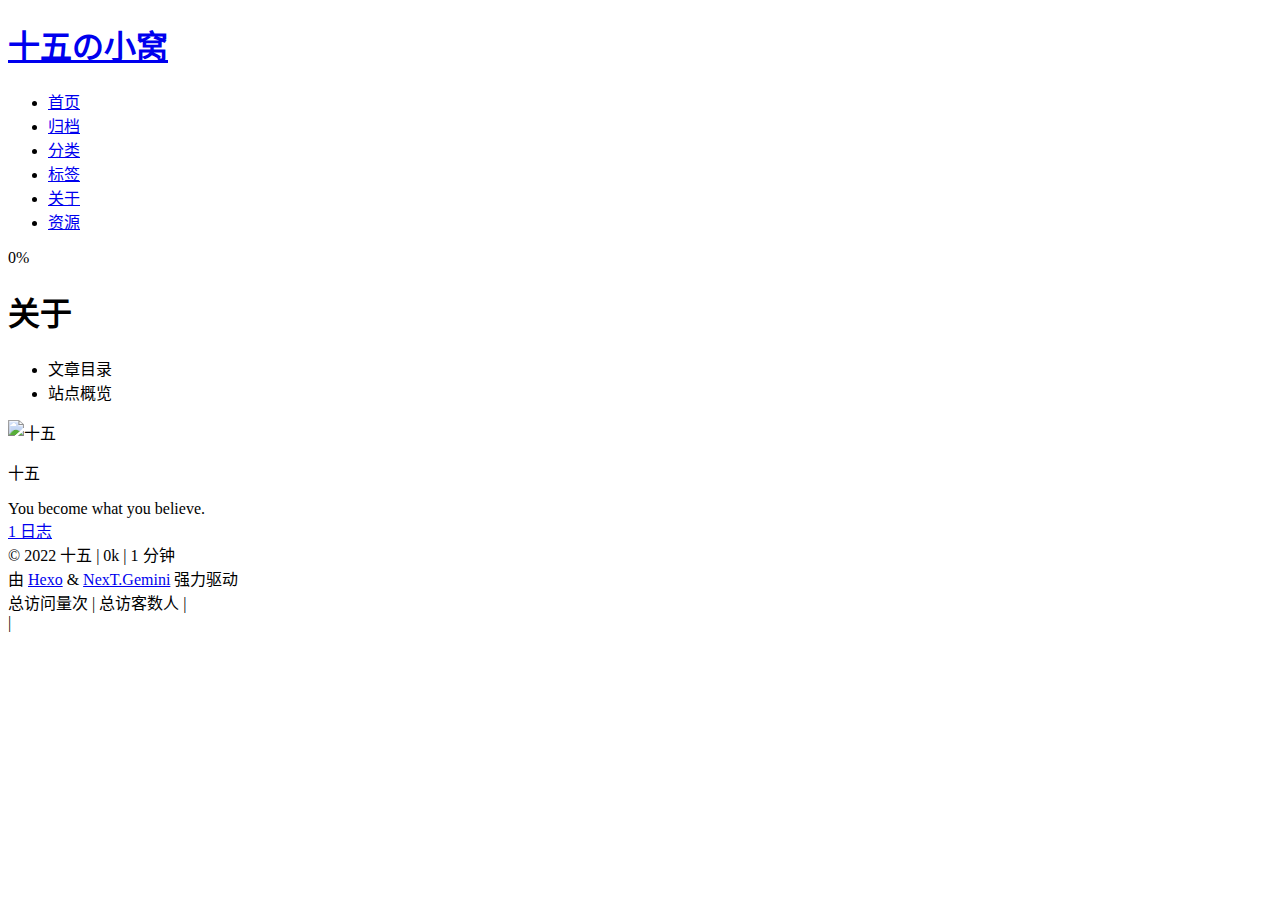
==== commit 68a1df94: "Site updated: 2022-11-26 15:40:06" ====
--- a/about/index.html
+++ b/about/index.html
@@ -5,19 +5,19 @@
 <meta name="viewport" content="width=device-width, initial-scale=1, maximum-scale=2">
 <meta name="theme-color" content="#222">
 <meta name="generator" content="Hexo 6.3.0">
-  <link rel="apple-touch-icon" sizes="180x180" href="/images/apple-touch-icon-next.png">
-  <link rel="icon" type="image/png" sizes="32x32" href="/images/favicon-32x32-next.png">
-  <link rel="icon" type="image/png" sizes="16x16" href="/images/favicon-16x16-next.png">
-  <link rel="mask-icon" href="/images/logo.svg" color="#222">
-
-<link rel="stylesheet" href="/css/main.css">
-
-
-<link rel="stylesheet" href="/lib/font-awesome/css/all.min.css">
+  <link rel="apple-touch-icon" sizes="180x180" href="/endlessme105.github.io/images/apple-touch-icon-next.png">
+  <link rel="icon" type="image/png" sizes="32x32" href="/endlessme105.github.io/images/favicon-32x32-next.png">
+  <link rel="icon" type="image/png" sizes="16x16" href="/endlessme105.github.io/images/favicon-16x16-next.png">
+  <link rel="mask-icon" href="/endlessme105.github.io/images/logo.svg" color="#222">
+
+<link rel="stylesheet" href="/endlessme105.github.io/css/main.css">
+
+
+<link rel="stylesheet" href="/endlessme105.github.io/lib/font-awesome/css/all.min.css">
 
 <script id="hexo-configurations">
     var NexT = window.NexT || {};
-    var CONFIG = {"hostname":"example.com","root":"/","scheme":"Gemini","version":"7.8.0","exturl":false,"sidebar":{"position":"left","display":"post","padding":18,"offset":12,"onmobile":false},"copycode":{"enable":false,"show_result":false,"style":null},"back2top":{"enable":true,"sidebar":false,"scrollpercent":false},"bookmark":{"enable":false,"color":"#222","save":"auto"},"fancybox":false,"mediumzoom":false,"lazyload":false,"pangu":false,"comments":{"style":"tabs","active":null,"storage":true,"lazyload":false,"nav":null},"algolia":{"hits":{"per_page":10},"labels":{"input_placeholder":"Search for Posts","hits_empty":"We didn't find any results for the search: ${query}","hits_stats":"${hits} results found in ${time} ms"}},"localsearch":{"enable":false,"trigger":"auto","top_n_per_article":1,"unescape":false,"preload":false},"motion":{"enable":true,"async":false,"transition":{"post_block":"fadeIn","post_header":"slideDownIn","post_body":"slideDownIn","coll_header":"slideLeftIn","sidebar":"slideUpIn"}}};
+    var CONFIG = {"hostname":"example.com","root":"/endlessme105.github.io/","scheme":"Gemini","version":"7.8.0","exturl":false,"sidebar":{"position":"left","display":"post","padding":18,"offset":12,"onmobile":false},"copycode":{"enable":false,"show_result":false,"style":null},"back2top":{"enable":true,"sidebar":false,"scrollpercent":false},"bookmark":{"enable":false,"color":"#222","save":"auto"},"fancybox":false,"mediumzoom":false,"lazyload":false,"pangu":false,"comments":{"style":"tabs","active":null,"storage":true,"lazyload":false,"nav":null},"algolia":{"hits":{"per_page":10},"labels":{"input_placeholder":"Search for Posts","hits_empty":"We didn't find any results for the search: ${query}","hits_stats":"${hits} results found in ${time} ms"}},"localsearch":{"enable":false,"trigger":"auto","top_n_per_article":1,"unescape":false,"preload":false},"motion":{"enable":true,"async":false,"transition":{"post_block":"fadeIn","post_header":"slideDownIn","post_body":"slideDownIn","coll_header":"slideLeftIn","sidebar":"slideUpIn"}}};
   </script>
 
   <meta name="description" content="You become what you believe.">
@@ -95,7 +95,7 @@
 
   <div class="site-meta">
 
-    <a href="/" class="brand" rel="start">
+    <a href="/endlessme105.github.io/" class="brand" rel="start">
       <span class="logo-line-before"><i></i></span>
       <h1 class="site-title">十五の小窝</h1>
       <span class="logo-line-after"><i></i></span>
@@ -115,32 +115,32 @@
   <ul id="menu" class="main-menu menu">
         <li class="menu-item menu-item-home">
 
-    <a href="/" rel="section"><i class="home fa-fw"></i>首页</a>
+    <a href="/endlessme105.github.io/" rel="section"><i class="home fa-fw"></i>首页</a>
 
   </li>
         <li class="menu-item menu-item-archives">
 
-    <a href="/archives/" rel="section"><i class="archive fa-fw"></i>归档</a>
+    <a href="/endlessme105.github.io/archives/" rel="section"><i class="archive fa-fw"></i>归档</a>
 
   </li>
         <li class="menu-item menu-item-categories">
 
-    <a href="/categories/" rel="section"><i class="th fa-fw"></i>分类</a>
+    <a href="/endlessme105.github.io/categories/" rel="section"><i class="th fa-fw"></i>分类</a>
 
   </li>
         <li class="menu-item menu-item-tags">
 
-    <a href="/tags/" rel="section"><i class="tags fa-fw"></i>标签</a>
+    <a href="/endlessme105.github.io/tags/" rel="section"><i class="tags fa-fw"></i>标签</a>
 
   </li>
         <li class="menu-item menu-item-about">
 
-    <a href="/about/" rel="section"><i class="user fa-fw"></i>关于</a>
+    <a href="/endlessme105.github.io/about/" rel="section"><i class="user fa-fw"></i>关于</a>
 
   </li>
         <li class="menu-item menu-item-resources">
 
-    <a href="/resources/" rel="section"><i class="download fa-fw"></i>资源</a>
+    <a href="/endlessme105.github.io/resources/" rel="section"><i class="download fa-fw"></i>资源</a>
 
   </li>
   </ul>
@@ -256,14 +256,14 @@
       <div class="site-overview-wrap sidebar-panel">
         <div class="site-author motion-element" itemprop="author" itemscope itemtype="http://schema.org/Person">
     <img class="site-author-image" itemprop="image" alt="十五"
-      src="/images/avatar.jpg">
+      src="/endlessme105.github.io/images/avatar.jpg">
   <p class="site-author-name" itemprop="name">十五</p>
   <div class="site-description" itemprop="description">You become what you believe.</div>
 </div>
 <div class="site-state-wrap motion-element">
   <nav class="site-state">
       <div class="site-state-item site-state-posts">
-          <a href="/archives/">
+          <a href="/endlessme105.github.io/archives/">
         
           <span class="site-state-item-count">1</span>
           <span class="site-state-item-name">日志</span>
@@ -298,11 +298,71 @@
     <i class="fa fa-heart"></i>
   </span>
   <span class="author" itemprop="copyrightHolder">十五</span>
+    <span class="post-meta-divider">|</span>
+    <span class="post-meta-item-icon">
+      <i class="fa fa-chart-area"></i>
+    </span>
+    <span title="站点总字数">0k</span>
+    <span class="post-meta-divider">|</span>
+    <span class="post-meta-item-icon">
+      <i class="fa fa-coffee"></i>
+    </span>
+    <span title="站点阅读时长">1 分钟</span>
 </div>
   <div class="powered-by">由 <a href="https://hexo.io/" class="theme-link" rel="noopener" target="_blank">Hexo</a> & <a href="https://theme-next.org/" class="theme-link" rel="noopener" target="_blank">NexT.Gemini</a> 强力驱动
   </div>
 
+
+    <script async src="//dn-lbstatics.qbox.me/busuanzi/2.3/busuanzi.pure.mini.js"></script>
+
+    <span id="busuanzi_container_site_pv">总访问量<span id="busuanzi_value_site_pv"></span>次</span>
+    <span class="post-meta-divider">|</span>
+    <span id="busuanzi_container_site_uv">总访客数<span id="busuanzi_value_site_uv"></span>人</span>
+    <span class="post-meta-divider">|</span>
+<!-- 不蒜子计数初始值纠正 -->
+<script>
+$(document).ready(function() {
+
+    var int = setInterval(fixCount, 50);  // 50ms周期检测函数
+    var countOffset = 20000;  // 初始化首次数据
+
+    function fixCount() {            
+       if (document.getElementById("busuanzi_container_site_pv").style.display != "none")
+        {
+            $("#busuanzi_value_site_pv").html(parseInt($("#busuanzi_value_site_pv").html()) + countOffset); 
+            clearInterval(int);
+        }                  
+        if ($("#busuanzi_container_site_pv").css("display") != "none")
+        {
+            $("#busuanzi_value_site_uv").html(parseInt($("#busuanzi_value_site_uv").html()) + countOffset); // 加上初始数据 
+            clearInterval(int); // 停止检测
+        }  
+    }
+       	
+});
+</script> 
+
         
+<div class="busuanzi-count">
+  <script async src="https://busuanzi.ibruce.info/busuanzi/2.3/busuanzi.pure.mini.js"></script>
+    <span class="post-meta-item" id="busuanzi_container_site_uv" style="display: none;">
+      <span class="post-meta-item-icon">
+        <i class="fa fa-user"></i>
+      </span>
+      <span class="site-uv" title="总访客量">
+        <span id="busuanzi_value_site_uv"></span>
+      </span>
+    </span>
+    <span class="post-meta-divider">|</span>
+    <span class="post-meta-item" id="busuanzi_container_site_pv" style="display: none;">
+      <span class="post-meta-item-icon">
+        <i class="fa fa-eye"></i>
+      </span>
+      <span class="site-pv" title="总访问量">
+        <span id="busuanzi_value_site_pv"></span>
+      </span>
+    </span>
+</div>
 
 
 
@@ -316,19 +376,19 @@
   </div>
 
   
-  <script src="/lib/anime.min.js"></script>
-  <script src="/lib/velocity/velocity.min.js"></script>
-  <script src="/lib/velocity/velocity.ui.min.js"></script>
-
-<script src="/js/utils.js"></script>
-
-<script src="/js/motion.js"></script>
-
-
-<script src="/js/schemes/pisces.js"></script>
-
-
-<script src="/js/next-boot.js"></script>
+  <script src="/endlessme105.github.io/lib/anime.min.js"></script>
+  <script src="/endlessme105.github.io/lib/velocity/velocity.min.js"></script>
+  <script src="/endlessme105.github.io/lib/velocity/velocity.ui.min.js"></script>
+
+<script src="/endlessme105.github.io/js/utils.js"></script>
+
+<script src="/endlessme105.github.io/js/motion.js"></script>
+
+
+<script src="/endlessme105.github.io/js/schemes/pisces.js"></script>
+
+
+<script src="/endlessme105.github.io/js/next-boot.js"></script>
 
 
 
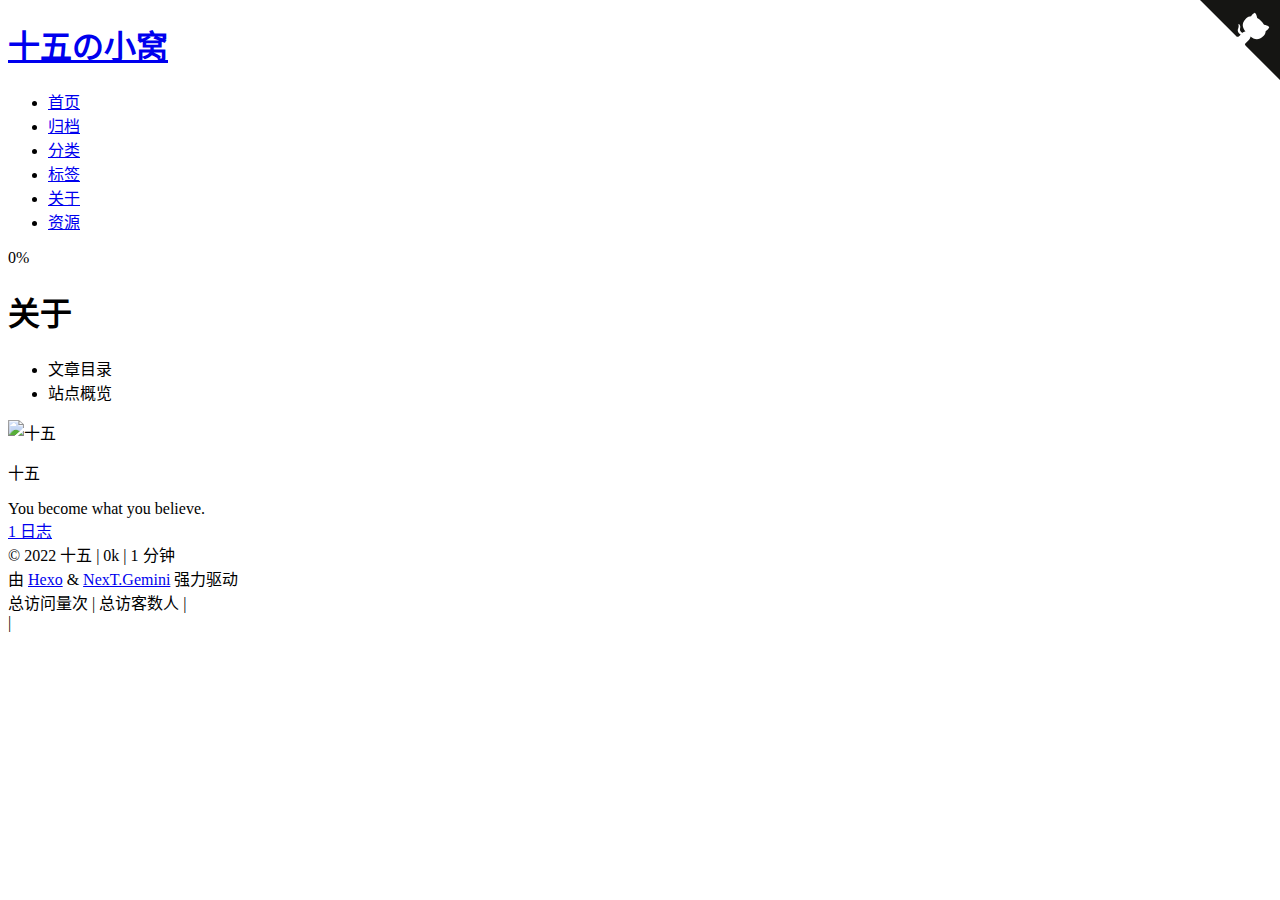
==== commit 300b678b: "Site updated: 2022-11-26 16:28:25" ====
--- a/about/index.html
+++ b/about/index.html
@@ -82,6 +82,7 @@
 <body itemscope itemtype="http://schema.org/WebPage">
   <div class="container use-motion">
     <div class="headband"></div>
+    <a target="_blank" rel="noopener" href="https://github.com/endlessme105" class="github-corner" aria-label="View source on GitHub"><svg width="80" height="80" viewBox="0 0 250 250" style="fill:#151513; color:#fff; position: absolute; top: 0; border: 0; right: 0;" aria-hidden="true"><path d="M0,0 L115,115 L130,115 L142,142 L250,250 L250,0 Z"></path><path d="M128.3,109.0 C113.8,99.7 119.0,89.6 119.0,89.6 C122.0,82.7 120.5,78.6 120.5,78.6 C119.2,72.0 123.4,76.3 123.4,76.3 C127.3,80.9 125.5,87.3 125.5,87.3 C122.9,97.6 130.6,101.9 134.4,103.2" fill="currentColor" style="transform-origin: 130px 106px;" class="octo-arm"></path><path d="M115.0,115.0 C114.9,115.1 118.7,116.5 119.8,115.4 L133.7,101.6 C136.9,99.2 139.9,98.4 142.2,98.6 C133.8,88.0 127.5,74.4 143.8,58.0 C148.5,53.4 154.0,51.2 159.7,51.0 C160.3,49.4 163.2,43.6 171.4,40.1 C171.4,40.1 176.1,42.5 178.8,56.2 C183.1,58.6 187.2,61.8 190.9,65.4 C194.5,69.0 197.7,73.2 200.1,77.6 C213.8,80.2 216.3,84.9 216.3,84.9 C212.7,93.1 206.9,96.0 205.4,96.6 C205.1,102.4 203.0,107.8 198.3,112.5 C181.9,128.9 168.3,122.5 157.7,114.1 C157.9,116.9 156.7,120.9 152.7,124.9 L141.0,136.5 C139.8,137.7 141.6,141.9 141.8,141.8 Z" fill="currentColor" class="octo-body"></path></svg></a><style>.github-corner:hover .octo-arm{animation:octocat-wave 560ms ease-in-out}@keyframes octocat-wave{0%,100%{transform:rotate(0)}20%,60%{transform:rotate(-25deg)}40%,80%{transform:rotate(10deg)}}@media (max-width:500px){.github-corner:hover .octo-arm{animation:none}.github-corner .octo-arm{animation:octocat-wave 560ms ease-in-out}}</style>
 
     <header class="header" itemscope itemtype="http://schema.org/WPHeader">
       <div class="header-inner"><div class="site-brand-container">
@@ -115,32 +116,32 @@
   <ul id="menu" class="main-menu menu">
         <li class="menu-item menu-item-home">
 
-    <a href="/endlessme105.github.io/" rel="section"><i class="home fa-fw"></i>首页</a>
+    <a href="/endlessme105.github.io/" rel="section"><i class="https://cdn0.iconfinder.com/data/icons/essentials-solid-glyphs-vol-1/100/House-Home-Property-1024.png fa-fw"></i>首页</a>
 
   </li>
         <li class="menu-item menu-item-archives">
 
-    <a href="/endlessme105.github.io/archives/" rel="section"><i class="archive fa-fw"></i>归档</a>
+    <a href="/endlessme105.github.io/archives/" rel="section"><i class="https://cdn4.iconfinder.com/data/icons/ionicons/512/icon-archive-1024.png fa-fw"></i>归档</a>
 
   </li>
         <li class="menu-item menu-item-categories">
 
-    <a href="/endlessme105.github.io/categories/" rel="section"><i class="th fa-fw"></i>分类</a>
+    <a href="/endlessme105.github.io/categories/" rel="section"><i class="https://cdn4.iconfinder.com/data/icons/aami-web-internet/64/aami18-60-1024.png fa-fw"></i>分类</a>
 
   </li>
         <li class="menu-item menu-item-tags">
 
-    <a href="/endlessme105.github.io/tags/" rel="section"><i class="tags fa-fw"></i>标签</a>
+    <a href="/endlessme105.github.io/tags/" rel="section"><i class="https://cdn1.iconfinder.com/data/icons/instagram-ui-glyph/48/Sed-05-1024.png fa-fw"></i>标签</a>
 
   </li>
         <li class="menu-item menu-item-about">
 
-    <a href="/endlessme105.github.io/about/" rel="section"><i class="user fa-fw"></i>关于</a>
+    <a href="/endlessme105.github.io/about/" rel="section"><i class="https://cdn3.iconfinder.com/data/icons/mix-and-miscellaneous/93/handrawn_Add_Plus_Doodle-1024.png fa-fw"></i>关于</a>
 
   </li>
         <li class="menu-item menu-item-resources">
 
-    <a href="/endlessme105.github.io/resources/" rel="section"><i class="download fa-fw"></i>资源</a>
+    <a href="/endlessme105.github.io/resources/" rel="section"><i class="https://cdn3.iconfinder.com/data/icons/font-awesome-solid/512/download-1024.png fa-fw"></i>资源</a>
 
   </li>
   </ul>
@@ -413,5 +414,6 @@
 
   
 
+
 </body>
 </html>
